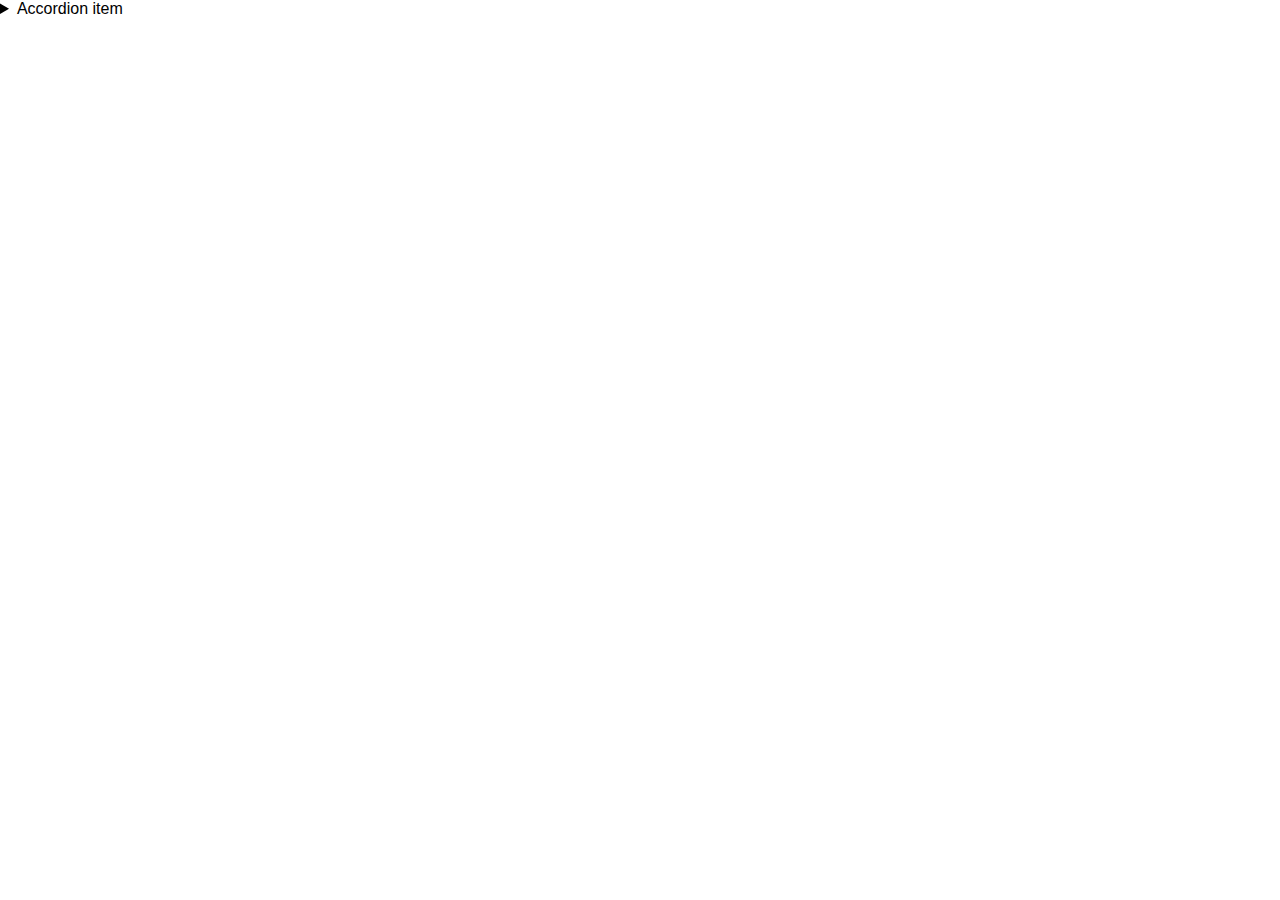
==== 03-lection1/02-accordion/index.html @ 7996147c "Added task Аккордеон" ====
<!DOCTYPE html>
<!-- Страница с аккордеоном -->
<html lang="ru">
    <head>
        <link rel="stylesheet" href="../../assets/css/main.css">
        <link rel="stylesheet" href="./accordion.css">
    </head>
    <body>
        <details>
            <summary>
                Accordion item
            </summary>
            <p>
                Hidden content
            </p>
        </details>
    </body>
</html>
---- assets/css/main.css ----
@import 'normalize.css';
@import '../fonts/fonts.css';

:root {
    --white: #ffffff;
    --black: #212429;
    --pink: #F784AD;
    --purple: #7048E8;
    --purple-2: #5028C6;
    --blue: #374FC7;
    --blue-2: #4263EB;
    --blue-3: #2342C0;
    --red: #F03D3E;
    --grey-1: #F8F9FA;
    --grey-2: #DDE2E5;
    --grey-3: #ACB5BD;
    --grey-4: #495057;

    --error: var(--red);
    --success: var(--blue);

    --primary: var(--blue);
    --secondary: var(--purple);
}

* {
    font-family: 'Roboto', sans-serif;
}
---- 03-lection1/02-accordion/accordion.css ----
/* Стилизация аккордеона */
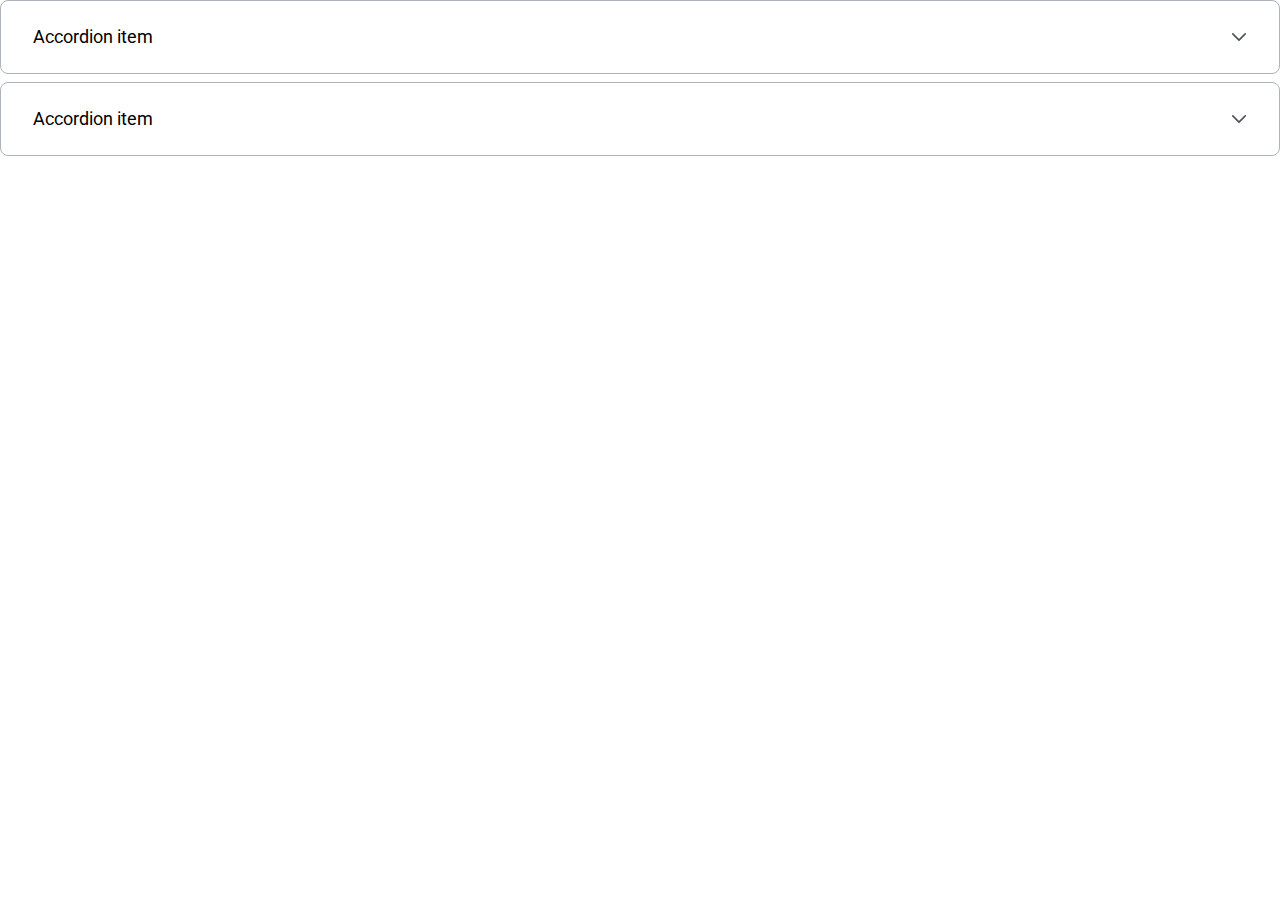
==== commit 2325895f: "03-02 accordion" ====
--- a/03-lection1/02-accordion/index.html
+++ b/03-lection1/02-accordion/index.html
@@ -6,13 +6,23 @@
         <link rel="stylesheet" href="./accordion.css">
     </head>
     <body>
-        <details>
-            <summary>
+    <div class="accordion">
+        <details class="accordion__item">
+            <summary class="accordion__summary">
                 Accordion item
             </summary>
-            <p>
-                Hidden content
+            <p class="accordion__paragraph">
+                Amet minim mollit non deserunt ullamco est sit aliqua dolor do amet sint. Velit officia consequat duis enim velit mollit. Exercitation veniam consequat sunt nostrud amet.
             </p>
         </details>
+        <details class="accordion__item">
+            <summary class="accordion__summary">
+                Accordion item
+            </summary>
+            <p class="accordion__paragraph">
+                Amet minim mollit non deserunt ullamco est sit aliqua dolor do amet sint. Velit officia consequat duis enim velit mollit. Exercitation veniam consequat sunt nostrud amet.
+            </p>
+        </details>
+    </div>
     </body>
 </html>
--- a/03-lection1/02-accordion/accordion.css
+++ b/03-lection1/02-accordion/accordion.css
@@ -1 +1,51 @@
 /* Стилизация аккордеона */
+.accordion__item {
+    box-sizing: border-box;
+    border: 1px solid var(--grey-3);
+    padding: 24px 32px;
+    border-radius: 8px;
+    font-family: 'Inter', sans-serif;
+    font-size: 18px;
+    line-height: 24px;
+}
+
+.accordion__item:not(:last-child) {
+    margin-bottom: 8px;
+}
+
+.accordion__summary {
+    display: flex;
+    align-items: center;
+}
+
+.accordion__summary::-webkit-details-marker {
+    display: none;
+}
+
+.accordion__summary:before {
+    content: '';
+    display: block;
+    width: 16px;
+    height: 8px;
+    background-image: url("../../assets/images/accordion-arrow.svg");
+    background-size: contain;
+    background-repeat: no-repeat;
+    background-position: center;
+    order: 2;
+    margin-left: auto;
+    will-change: transform;
+    transform-origin: center;
+    transition: transform .2s ease-in-out;
+}
+
+.accordion__item,
+.accordion__paragraph {
+    font-family: 'Inter', sans-serif;
+    font-size: 18px;
+    line-height: 24px;
+}
+
+.accordion__item[open] .accordion__summary:before{
+    transform: rotate(180deg);
+}
+
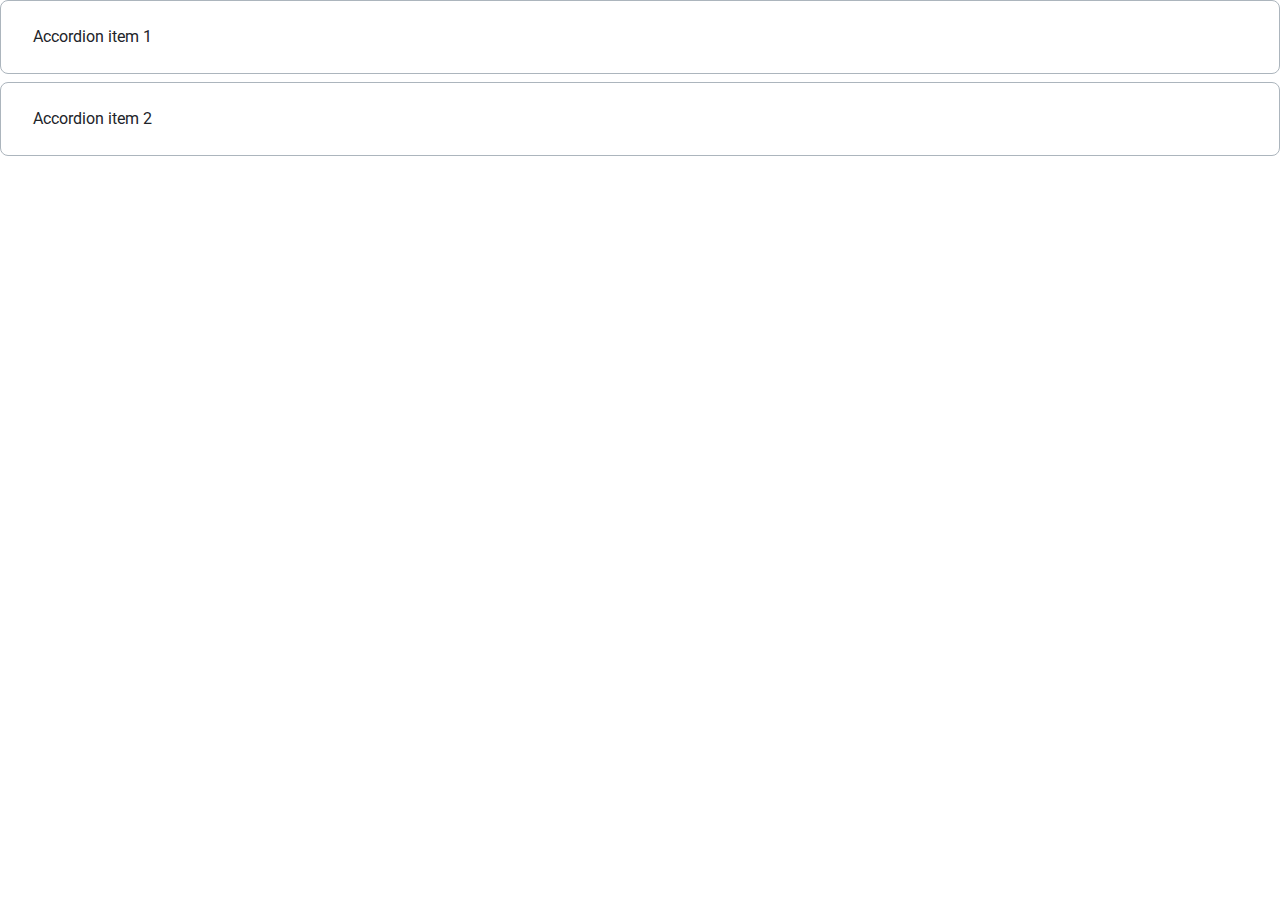
==== commit 6a126b90: "Added teacher solution for task: Аккордеон" ====
--- a/03-lection1/02-accordion/index.html
+++ b/03-lection1/02-accordion/index.html
@@ -6,23 +6,31 @@
         <link rel="stylesheet" href="./accordion.css">
     </head>
     <body>
-    <div class="accordion">
-        <details class="accordion__item">
-            <summary class="accordion__summary">
-                Accordion item
-            </summary>
-            <p class="accordion__paragraph">
-                Amet minim mollit non deserunt ullamco est sit aliqua dolor do amet sint. Velit officia consequat duis enim velit mollit. Exercitation veniam consequat sunt nostrud amet.
-            </p>
-        </details>
-        <details class="accordion__item">
-            <summary class="accordion__summary">
-                Accordion item
-            </summary>
-            <p class="accordion__paragraph">
-                Amet minim mollit non deserunt ullamco est sit aliqua dolor do amet sint. Velit officia consequat duis enim velit mollit. Exercitation veniam consequat sunt nostrud amet.
-            </p>
-        </details>
-    </div>
+        <div class="accordion">
+            <details class="accordion__item">
+                <summary class="accordion__summary">
+                    Accordion item 1
+                </summary>
+                <div class="accordion__content">
+                    <p class="accordion__text">
+                        Amet minim mollit non deserunt ullamco est sit aliqua dolor do amet sint.
+                        Velit officia consequat duis enim velit mollit.
+                        Exercitation veniam consequat sunt nostrud amet.
+                    </p>
+                </div>
+            </details>
+            <details class="accordion__item">
+                <summary class="accordion__summary">
+                    Accordion item 2
+                </summary>
+                <div class="accordion__content">
+                    <p class="accordion__text">
+                        Amet minim mollit non deserunt ullamco est sit aliqua dolor do amet sint.
+                        Velit officia consequat duis enim velit mollit.
+                        Exercitation veniam consequat sunt nostrud amet.
+                    </p>
+                </div>
+            </details>
+        </div>
     </body>
 </html>
--- a/assets/css/main.css
+++ b/assets/css/main.css
@@ -1,5 +1,18 @@
 @import 'normalize.css';
 @import '../fonts/fonts.css';
+@import '../../components/page/page.css';
+@import '../../components/header/header.css';
+@import '../../components/section/section.css';
+@import '../../components/footer/footer.css';
+@import '../../components/main-section/main-section.css';
+
+body, html {
+    height: 100%;
+}
+
+h1, h5, p {
+    margin: 0;
+}
 
 :root {
     --white: #ffffff;
@@ -15,12 +28,15 @@
     --grey-2: #DDE2E5;
     --grey-3: #ACB5BD;
     --grey-4: #495057;
+    --grey-5: #F9FAFC;
 
     --error: var(--red);
     --success: var(--blue);
 
     --primary: var(--blue);
     --secondary: var(--purple);
+
+    --gradient-backgroud: linear-gradient(92.51deg, var(--grey-2) 6.44%, #E2E6E8 38.47%, #F3F5F5 56.48%, #E3E7EA 77.5%, var(--grey-2) 102.52%);
 }
 
 * {
--- a/03-lection1/02-accordion/accordion.css
+++ b/03-lection1/02-accordion/accordion.css
@@ -1,51 +1,47 @@
 /* Стилизация аккордеона */
+
+.accordion {}
+
 .accordion__item {
+    border: 1px solid #ACB5BD;
     box-sizing: border-box;
-    border: 1px solid var(--grey-3);
-    padding: 24px 32px;
     border-radius: 8px;
-    font-family: 'Inter', sans-serif;
-    font-size: 18px;
-    line-height: 24px;
-}
 
-.accordion__item:not(:last-child) {
     margin-bottom: 8px;
 }
 
+.accordion__item:last-child {
+    margin-bottom: 0;
+}
+
 .accordion__summary {
-    display: flex;
-    align-items: center;
+    display: block;
+    /* padding, а не margin, так как хотим, чтобы область оставалась кликабельной */
+    padding: 24px 32px;
+    cursor: pointer;
+    outline: none;
+
+    font-size: 16px;
+    line-height: 24px;
+    color: #212429;
+}
+
+.accordion__item[open] .accordion__summary {
+    padding-bottom: 16px;
 }
 
 .accordion__summary::-webkit-details-marker {
     display: none;
 }
 
-.accordion__summary:before {
-    content: '';
-    display: block;
-    width: 16px;
-    height: 8px;
-    background-image: url("../../assets/images/accordion-arrow.svg");
-    background-size: contain;
-    background-repeat: no-repeat;
-    background-position: center;
-    order: 2;
-    margin-left: auto;
-    will-change: transform;
-    transform-origin: center;
-    transition: transform .2s ease-in-out;
+.accordion__content {
+    padding: 0 32px 32px;
 }
 
-.accordion__item,
-.accordion__paragraph {
-    font-family: 'Inter', sans-serif;
-    font-size: 18px;
+.accordion__text {
+    margin: 0;
+
+    font-size: 16px;
     line-height: 24px;
+    color: #495057;
 }
-
-.accordion__item[open] .accordion__summary:before{
-    transform: rotate(180deg);
-}
-
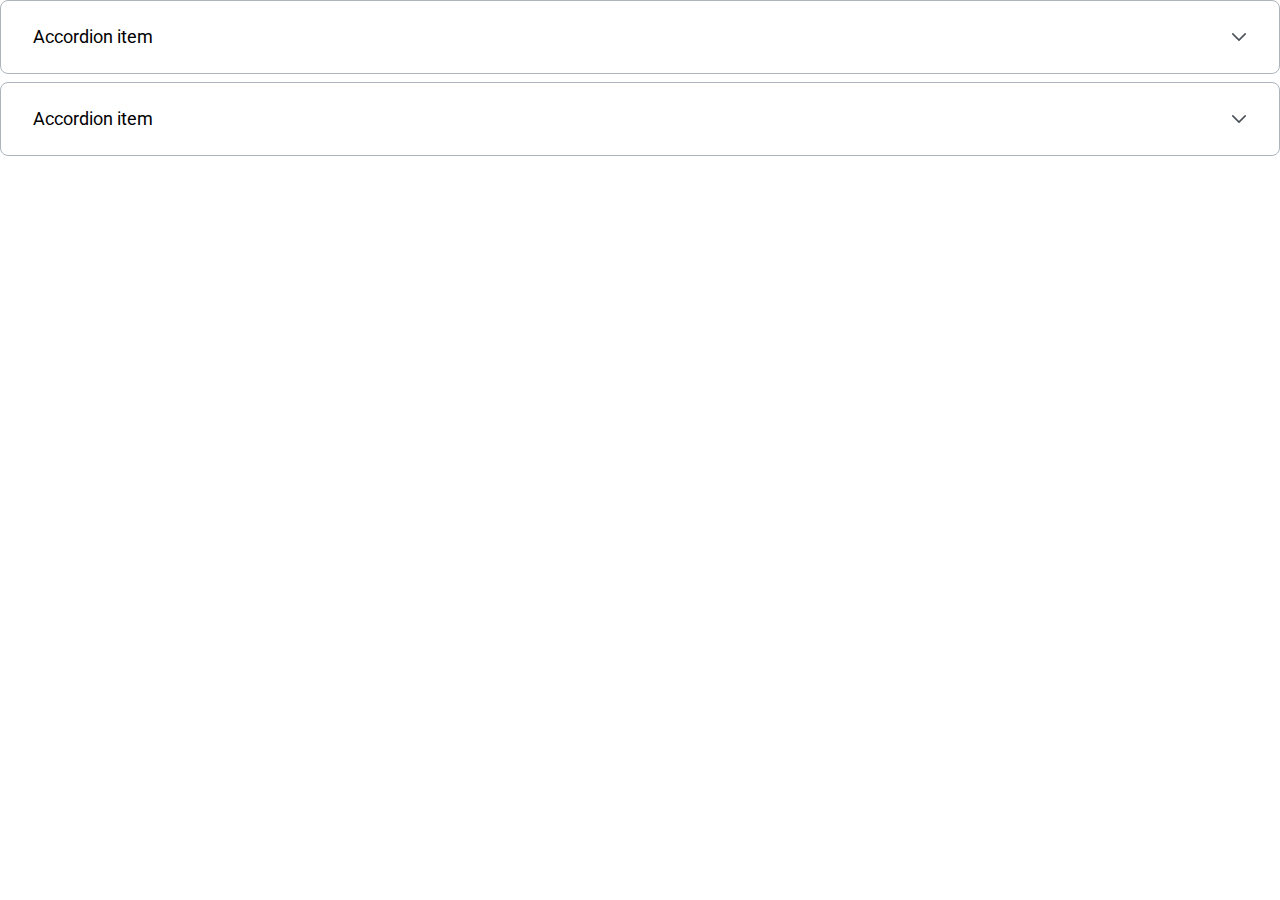
==== commit 132ea75f: "Merge pull request #4 from v-dyomin/03-02-accordion" ====
--- a/03-lection1/02-accordion/index.html
+++ b/03-lection1/02-accordion/index.html
@@ -6,31 +6,23 @@
         <link rel="stylesheet" href="./accordion.css">
     </head>
     <body>
-        <div class="accordion">
-            <details class="accordion__item">
-                <summary class="accordion__summary">
-                    Accordion item 1
-                </summary>
-                <div class="accordion__content">
-                    <p class="accordion__text">
-                        Amet minim mollit non deserunt ullamco est sit aliqua dolor do amet sint.
-                        Velit officia consequat duis enim velit mollit.
-                        Exercitation veniam consequat sunt nostrud amet.
-                    </p>
-                </div>
-            </details>
-            <details class="accordion__item">
-                <summary class="accordion__summary">
-                    Accordion item 2
-                </summary>
-                <div class="accordion__content">
-                    <p class="accordion__text">
-                        Amet minim mollit non deserunt ullamco est sit aliqua dolor do amet sint.
-                        Velit officia consequat duis enim velit mollit.
-                        Exercitation veniam consequat sunt nostrud amet.
-                    </p>
-                </div>
-            </details>
-        </div>
+    <div class="accordion">
+        <details class="accordion__item">
+            <summary class="accordion__summary">
+                Accordion item
+            </summary>
+            <p class="accordion__paragraph">
+                Amet minim mollit non deserunt ullamco est sit aliqua dolor do amet sint. Velit officia consequat duis enim velit mollit. Exercitation veniam consequat sunt nostrud amet.
+            </p>
+        </details>
+        <details class="accordion__item">
+            <summary class="accordion__summary">
+                Accordion item
+            </summary>
+            <p class="accordion__paragraph">
+                Amet minim mollit non deserunt ullamco est sit aliqua dolor do amet sint. Velit officia consequat duis enim velit mollit. Exercitation veniam consequat sunt nostrud amet.
+            </p>
+        </details>
+    </div>
     </body>
 </html>
--- a/03-lection1/02-accordion/accordion.css
+++ b/03-lection1/02-accordion/accordion.css
@@ -1,47 +1,51 @@
 /* Стилизация аккордеона */
+.accordion__item {
+    box-sizing: border-box;
+    border: 1px solid var(--grey-3);
+    padding: 24px 32px;
+    border-radius: 8px;
+    font-family: 'Inter', sans-serif;
+    font-size: 18px;
+    line-height: 24px;
+    cursor: pointer;
+}
 
-.accordion {}
-
-.accordion__item {
-    border: 1px solid #ACB5BD;
-    box-sizing: border-box;
-    border-radius: 8px;
-
+.accordion__item:not(:last-child) {
     margin-bottom: 8px;
 }
 
-.accordion__item:last-child {
-    margin-bottom: 0;
-}
-
 .accordion__summary {
-    display: block;
-    /* padding, а не margin, так как хотим, чтобы область оставалась кликабельной */
-    padding: 24px 32px;
-    cursor: pointer;
-    outline: none;
-
-    font-size: 16px;
-    line-height: 24px;
-    color: #212429;
-}
-
-.accordion__item[open] .accordion__summary {
-    padding-bottom: 16px;
+    display: flex;
+    align-items: center;
+    justify-content: space-between;
 }
 
 .accordion__summary::-webkit-details-marker {
     display: none;
 }
 
-.accordion__content {
-    padding: 0 32px 32px;
+.accordion__summary:after {
+    content: '';
+    display: block;
+    width: 16px;
+    height: 8px;
+    background-image: url("../../assets/images/accordion-arrow.svg");
+    background-size: contain;
+    background-repeat: no-repeat;
+    background-position: center;
+    will-change: transform;
+    transform-origin: center;
+    transition: transform .2s ease-in-out;
 }
 
-.accordion__text {
-    margin: 0;
+.accordion__item,
+.accordion__paragraph {
+    font-family: 'Inter', sans-serif;
+    font-size: 18px;
+    line-height: 24px;
+}
 
-    font-size: 16px;
-    line-height: 24px;
-    color: #495057;
+.accordion__item[open] .accordion__summary:after{
+    transform: rotate(180deg);
 }
+
